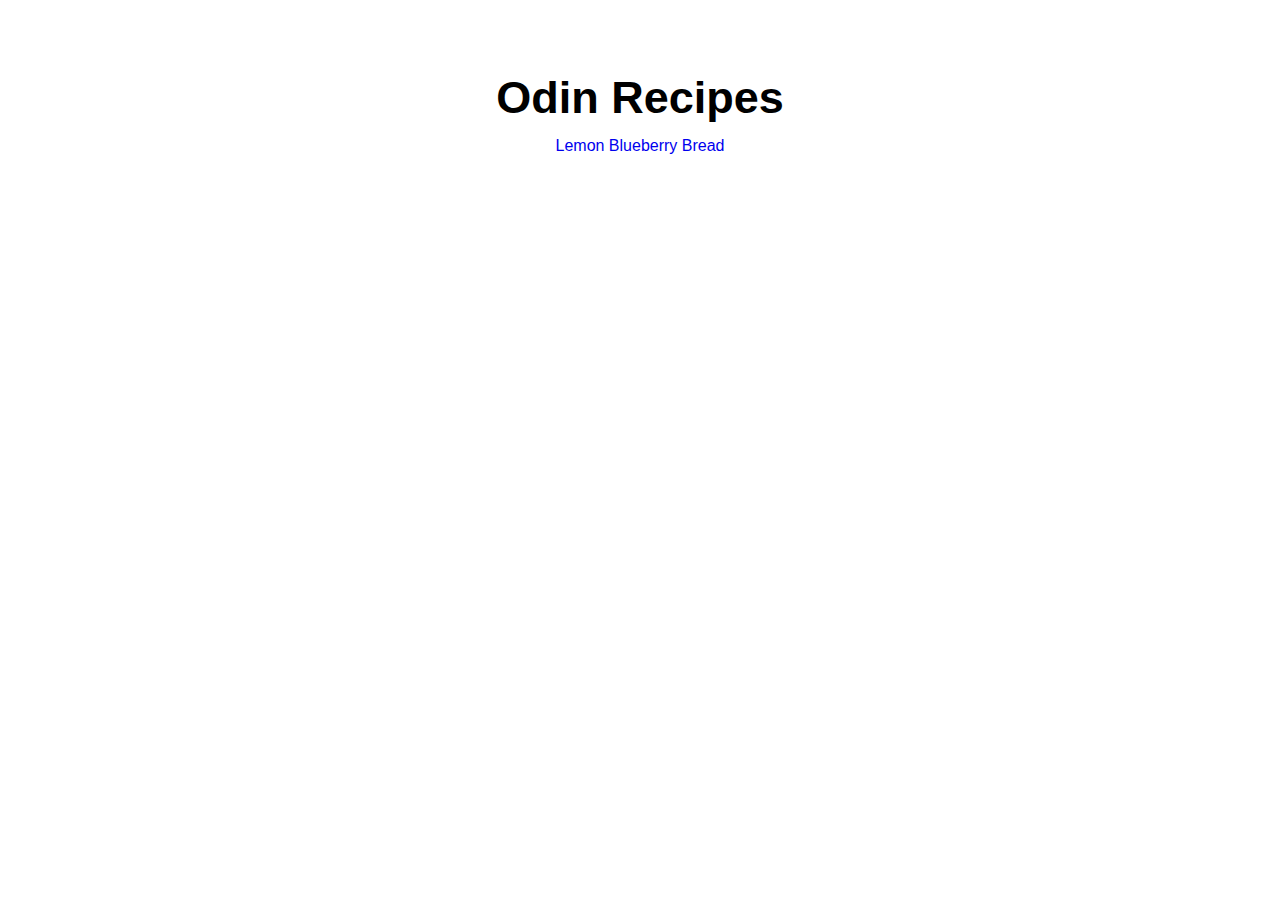
==== index.html @ 2ba932d3 "feat: Initial project structure" ====
<html lang="en">
    <head>
        <meta charset="UTF-8">
        <title>Recipes</title>
        <meta name="viewport" content="width=device-width, initial-scale=1.0">
    </head>
    <body>
        <div id="recipe-container">
            <h1 id="recipe-title">Odin Recipes</h1>
            <a href="./recipes/lemon-blueberry-bread.html" id="home-link">Lemon Blueberry Bread</a>
            <link rel="stylesheet" type="text/css" href="styles.css" />
        </div>
    </body>

</html>
---- styles.css ----
html {
    width: 100vw;
    overflow-x: hidden;
}

#recipe-container {
    display:flex;
    flex-direction: column;
    justify-content: center;
    align-items: center;
}

#recipe-title {
    margin-top: 5%;
    margin-bottom: 1%;
    font-size: 45px;
    font-family:'Gill Sans', 'Gill Sans MT', Calibri, 'Trebuchet MS', sans-serif;
}

#home-link {
    font-family:'Lucida Sans', 'Lucida Sans Regular', 'Lucida Grande', 'Lucida Sans Unicode', Geneva, Verdana, sans-serif;
    margin-top: 0;
}

a:visited, a:active, a:link {
    text-decoration: none;
}

#recipe-hero {
    margin-top: 3%;
    border-radius: 20px;
}

body {
    margin-left:auto;
    width: 100vw;
    margin-bottom: 15%;
}

#section-title {
    font-family:'Lucida Sans', 'Lucida Sans Regular', 'Lucida Grande', 'Lucida Sans Unicode', Geneva, Verdana, sans-serif;
    margin-top: 5%;
}

#desc-text{
    width: 30%;
    margin-left: 2%;
    font-family: 'Segoe UI', Tahoma, Geneva, Verdana, sans-serif;
}

.ingredient-item {
    font-family: 'Segoe UI', Tahoma, Geneva, Verdana, sans-serif;
    flex-basis: 50%;

}

.recipe-item {
    font-family: 'Segoe UI', Tahoma, Geneva, Verdana, sans-serif;
    margin-top: 3%;
}

#ingredient-container {
    display: flex;
    flex-direction: row;
    align-items: center;
    flex-wrap: wrap;
    height: 50%;
    width: 30%;
    margin-left: 4%;
    margin-top: 2%;
}   

#step-container {
    width: 40%;
    margin-left: 2%;
}
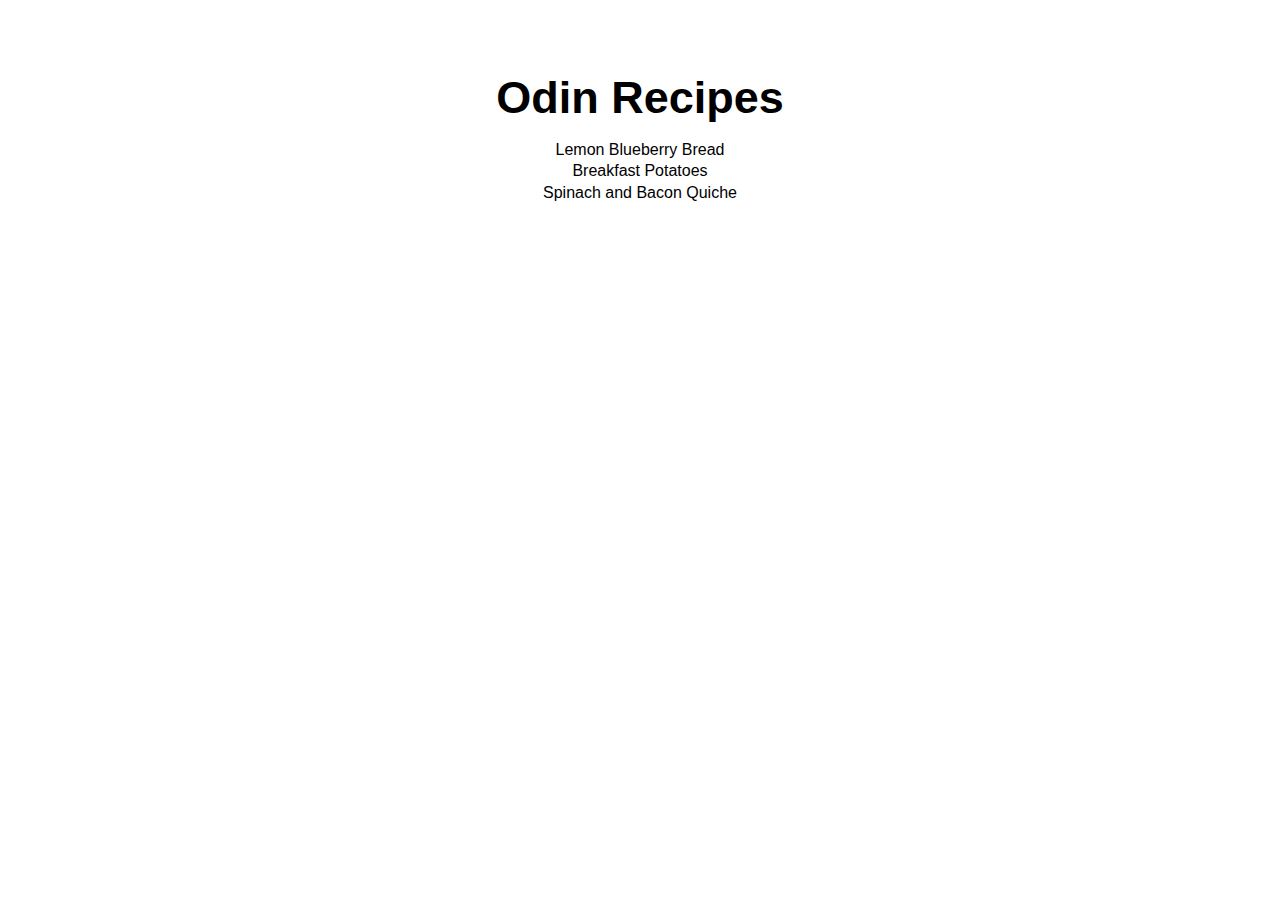
==== commit f4cd0a75: "feat: Add recipes for quiche and potatoes" ====
--- a/index.html
+++ b/index.html
@@ -8,6 +8,8 @@
         <div id="recipe-container">
             <h1 id="recipe-title">Odin Recipes</h1>
             <a href="./recipes/lemon-blueberry-bread.html" id="home-link">Lemon Blueberry Bread</a>
+            <a href="./recipes/breakfast-potatoes.html" id="home-link">Breakfast Potatoes</a>
+            <a href="./recipes/bacon-quiche.html" id="home-link">Spinach and Bacon Quiche</a>
             <link rel="stylesheet" type="text/css" href="styles.css" />
         </div>
     </body>
--- a/styles.css
+++ b/styles.css
@@ -19,11 +19,16 @@
 
 #home-link {
     font-family:'Lucida Sans', 'Lucida Sans Regular', 'Lucida Grande', 'Lucida Sans Unicode', Geneva, Verdana, sans-serif;
-    margin-top: 0;
+    margin-top: 0.3%;
 }
 
-a:visited, a:active, a:link {
+a:visited, a:active, a:link, a{
     text-decoration: none;
+    color: black;
+}
+
+a:hover {
+    color: gray;
 }
 
 #recipe-hero {
